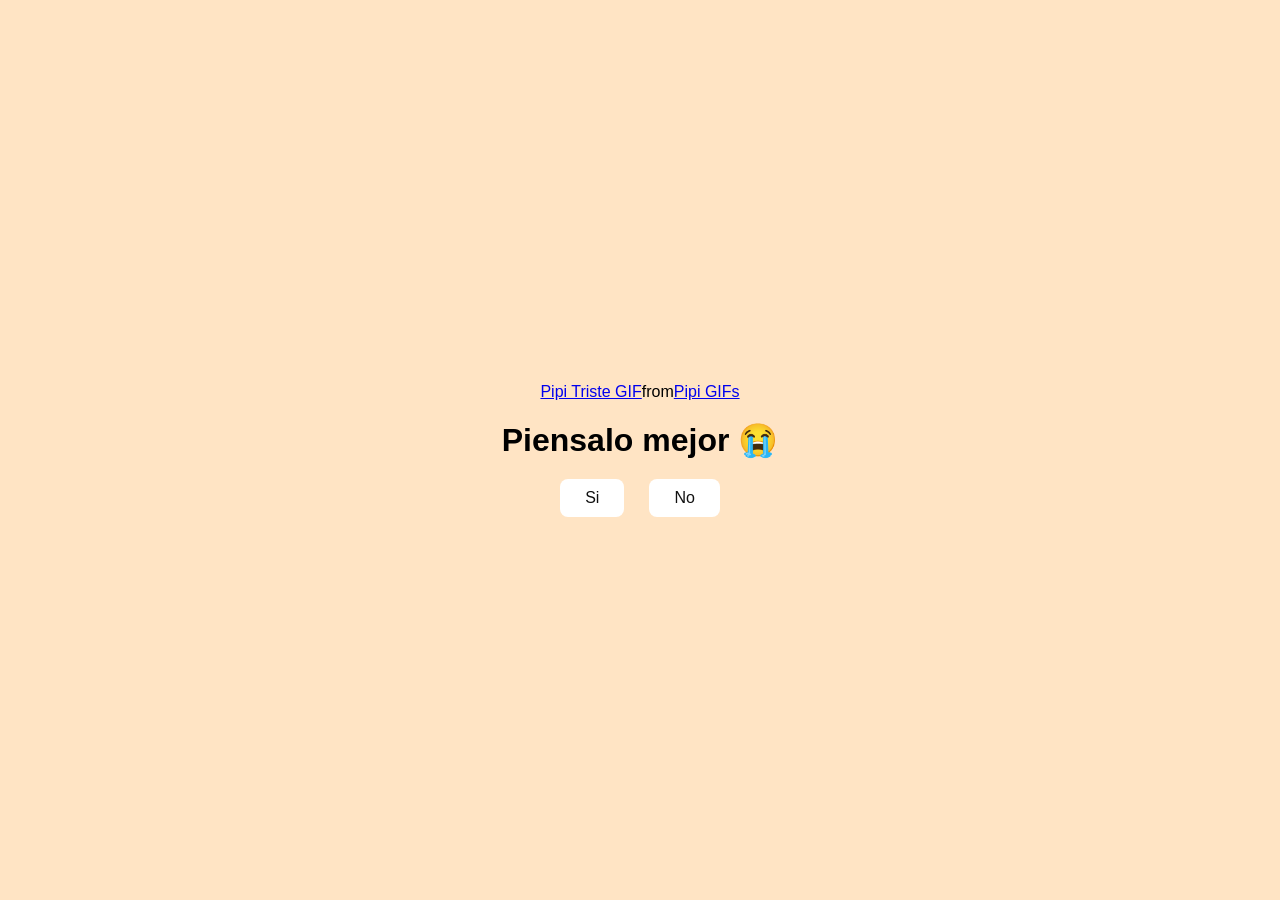
==== no1.html @ 726c4c81 "Add files via upload" ====
<!DOCTYPE html>
<html lang="es">  
<head> 
    <meta charset="UTF-8">
    <meta name="viewport" content="with=device-width, initial-scale=1.0">
    <link rel="stylesheet" href="estilos.css">
</head> 
<body>
    <div class="container"> 
        <div class="tenor-gif-embed" data-postid="14237951771561993054" data-share-method="host" data-aspect-ratio="1.0375" data-width="100%"><a href="https://tenor.com/view/pipi-triste-cat-gato-gif-14237951771561993054">Pipi Triste GIF</a>from <a href="https://tenor.com/search/pipi-gifs">Pipi GIFs</a></div> <script type="text/javascript" async src="https://tenor.com/embed.js"></script>
      <h1>Piensalo mejor 😭</h1>
      <div class="btn">
        <a href="si.html">Si</a>
        <a href="no2.html">No</a>
      </div>
    </div>
     
</body>
</html>
---- estilos.css ----
* {
    margin: 0;
    padding: 0;
    box-sizing: border-box;
    font-family: sans-serif;
}

body {
    position: relative;
    width: 100%;
    min-height: 100vh;
    display: flex;
    justify-content: center;
    align-items: center;
    background-color: bisque;

    
}
.container {
    display: flex;
    flex-direction: column;
    text-align: center;
    align-items: center;
    gap: 20px;
    max-width: 500px;
    margin: 20px;
}
.container .tenor-gif-embed {
    display: flex;
    max-width: 500px;

}
.container .btn {
    display: flex;
    gap: 25px;
    border-radius: 8px;
}
.btn a {
    text-decoration: none;
    color: #111;
    background: #fff;
    padding: 10px 25px;
    border-radius: 8px;
    box-shadow: 0.5rem 1rem 3rem hsl(0, 0, 0, 0.3);
}
.container .btnticket {
    border-radius: 8px;
}
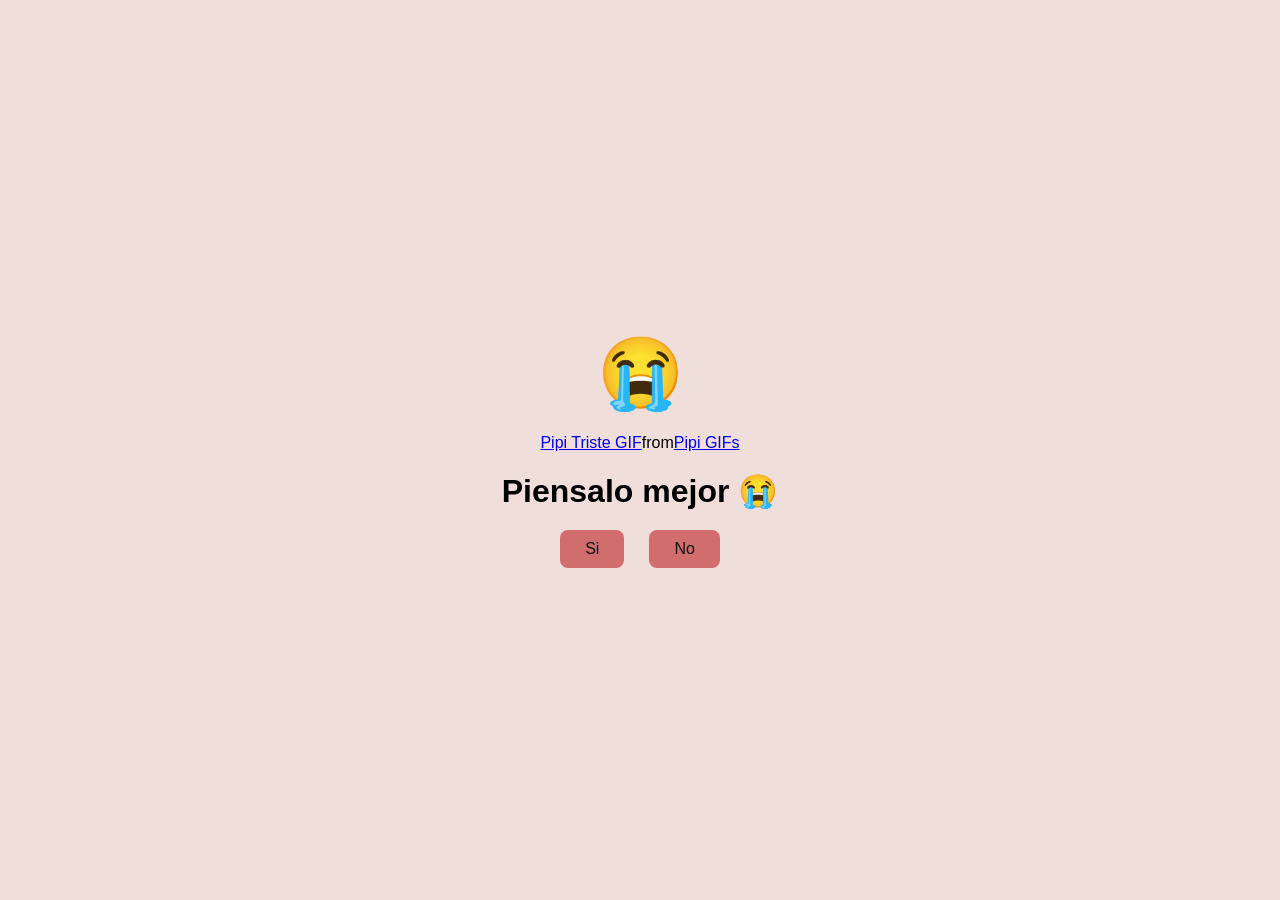
==== commit 6b3d88e6: "Nuevos Cambios" ====
--- a/no1.html
+++ b/no1.html
@@ -7,6 +7,7 @@
 </head> 
 <body>
     <div class="container"> 
+      <p style="font-size: 70px;">😭</p>
         <div class="tenor-gif-embed" data-postid="14237951771561993054" data-share-method="host" data-aspect-ratio="1.0375" data-width="100%"><a href="https://tenor.com/view/pipi-triste-cat-gato-gif-14237951771561993054">Pipi Triste GIF</a>from <a href="https://tenor.com/search/pipi-gifs">Pipi GIFs</a></div> <script type="text/javascript" async src="https://tenor.com/embed.js"></script>
       <h1>Piensalo mejor 😭</h1>
       <div class="btn">
--- a/estilos.css
+++ b/estilos.css
@@ -12,7 +12,7 @@
     display: flex;
     justify-content: center;
     align-items: center;
-    background-color: bisque;
+    background-color: rgb(240, 222, 219);
 
     
 }
@@ -27,22 +27,25 @@
 }
 .container .tenor-gif-embed {
     display: flex;
-    max-width: 500px;
+    max-width: 700px;
 
 }
 .container .btn {
     display: flex;
     gap: 25px;
     border-radius: 8px;
+    margin-block: 100;
 }
 .btn a {
     text-decoration: none;
     color: #111;
-    background: #fff;
+    background: #d16d6d;
     padding: 10px 25px;
     border-radius: 8px;
     box-shadow: 0.5rem 1rem 3rem hsl(0, 0, 0, 0.3);
+   
 }
 .container .btnticket {
     border-radius: 8px;
-}+    background: #d16d6d;
+}
